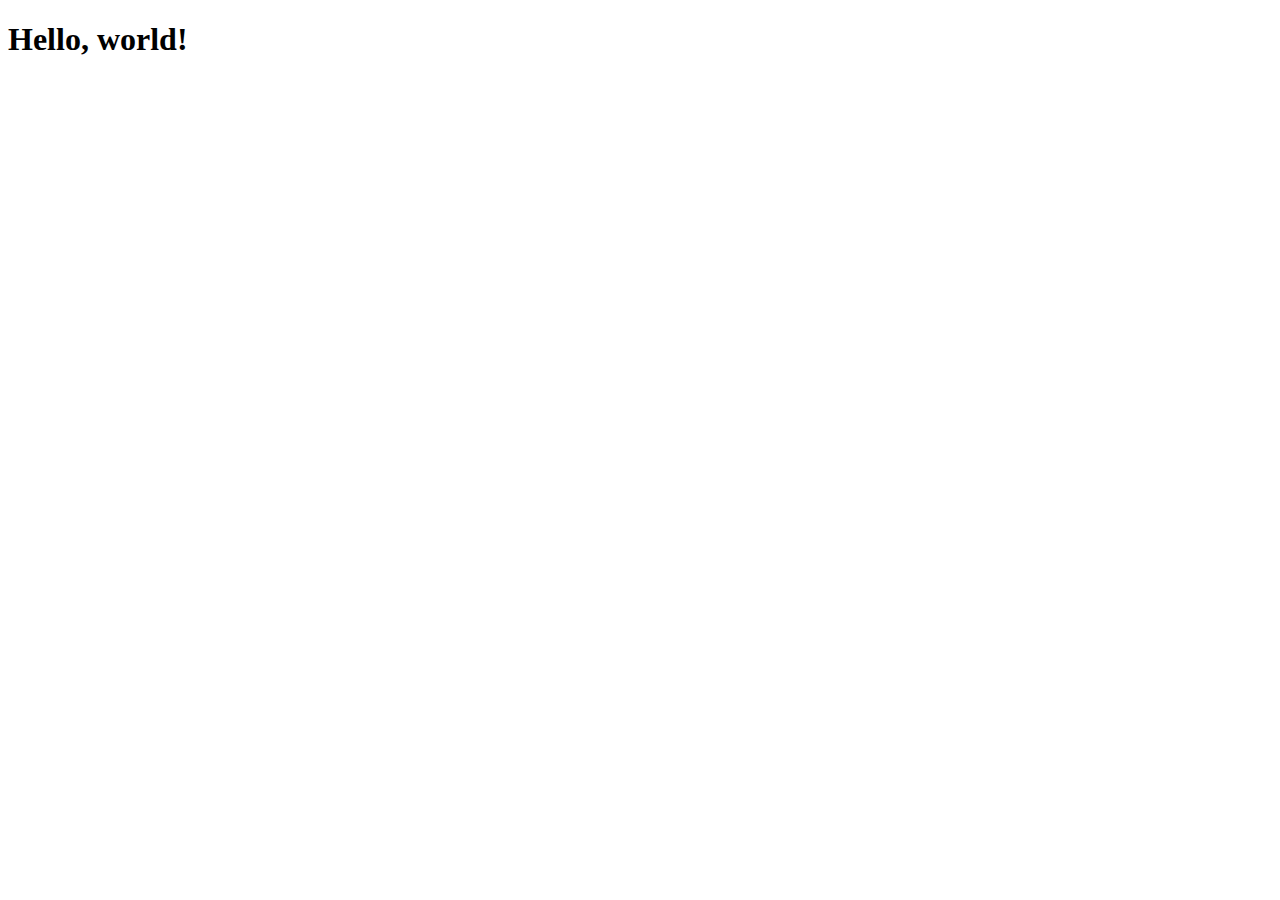
==== index.html @ f536367a "Add files via upload" ====
<!doctype html>
<html lang="en">
<head>
    <meta charset="utf-8">
    <meta name="viewport" content="width=device-width, initial-scale=1, shrink-to-fit-no">
    <link rel="stylesheet" href="style.css">
    <title>My Git training webSite</title>
</head>
<body>
    <h1>Hello, world!</h1>
    <script src="apps.js"></script>
</body>
<html>

</html>
---- style.css ----
/** 
*   This is a training file for GitHub
*/

.my-main {
    background-color: blueviolet;
}
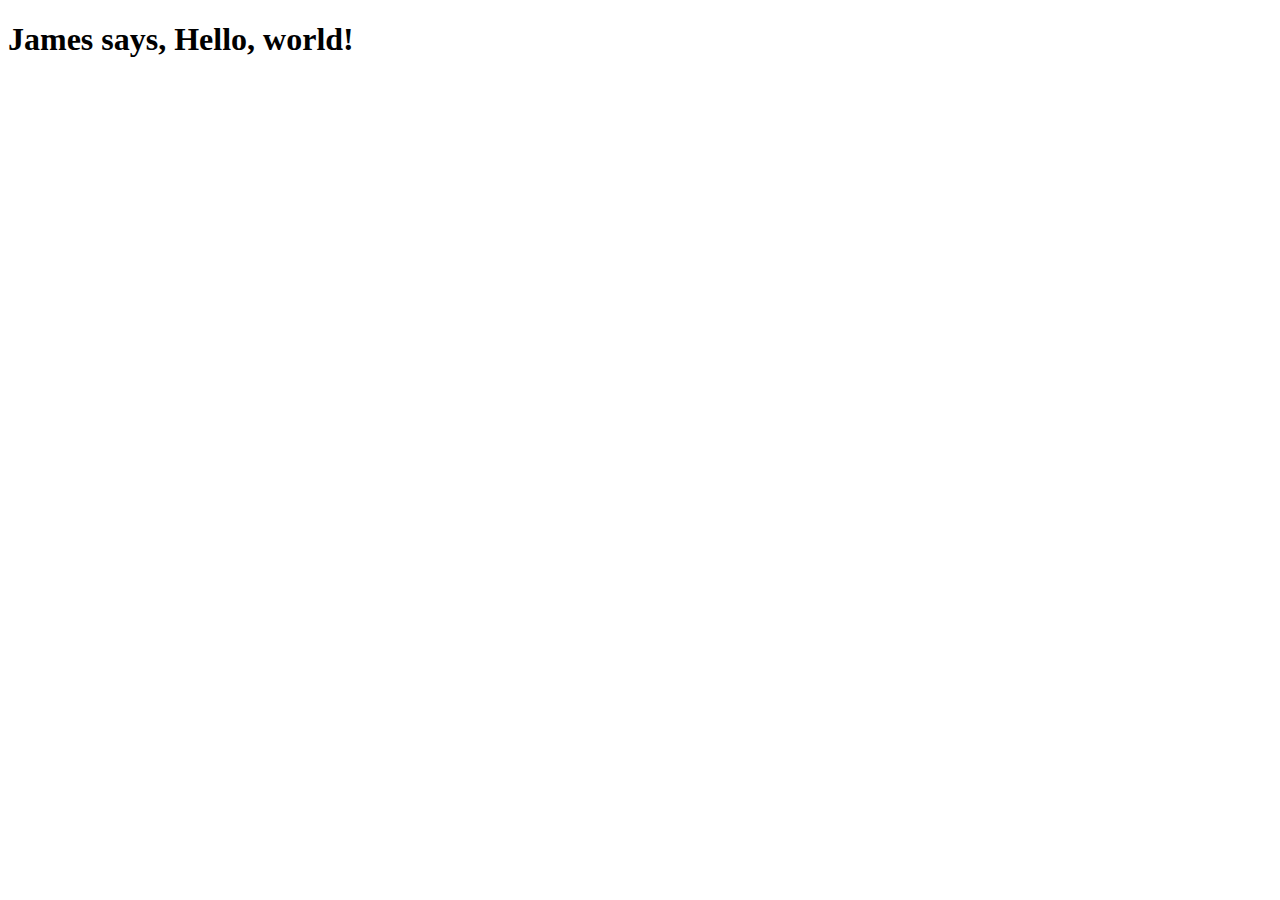
==== commit 656d0b2d: "Update index.html" ====
--- a/index.html
+++ b/index.html
@@ -7,9 +7,9 @@
     <title>My Git training webSite</title>
 </head>
 <body>
-    <h1>Hello, world!</h1>
+    <h1>James says, Hello, world!</h1>
     <script src="apps.js"></script>
 </body>
 <html>
 
-</html>+</html>
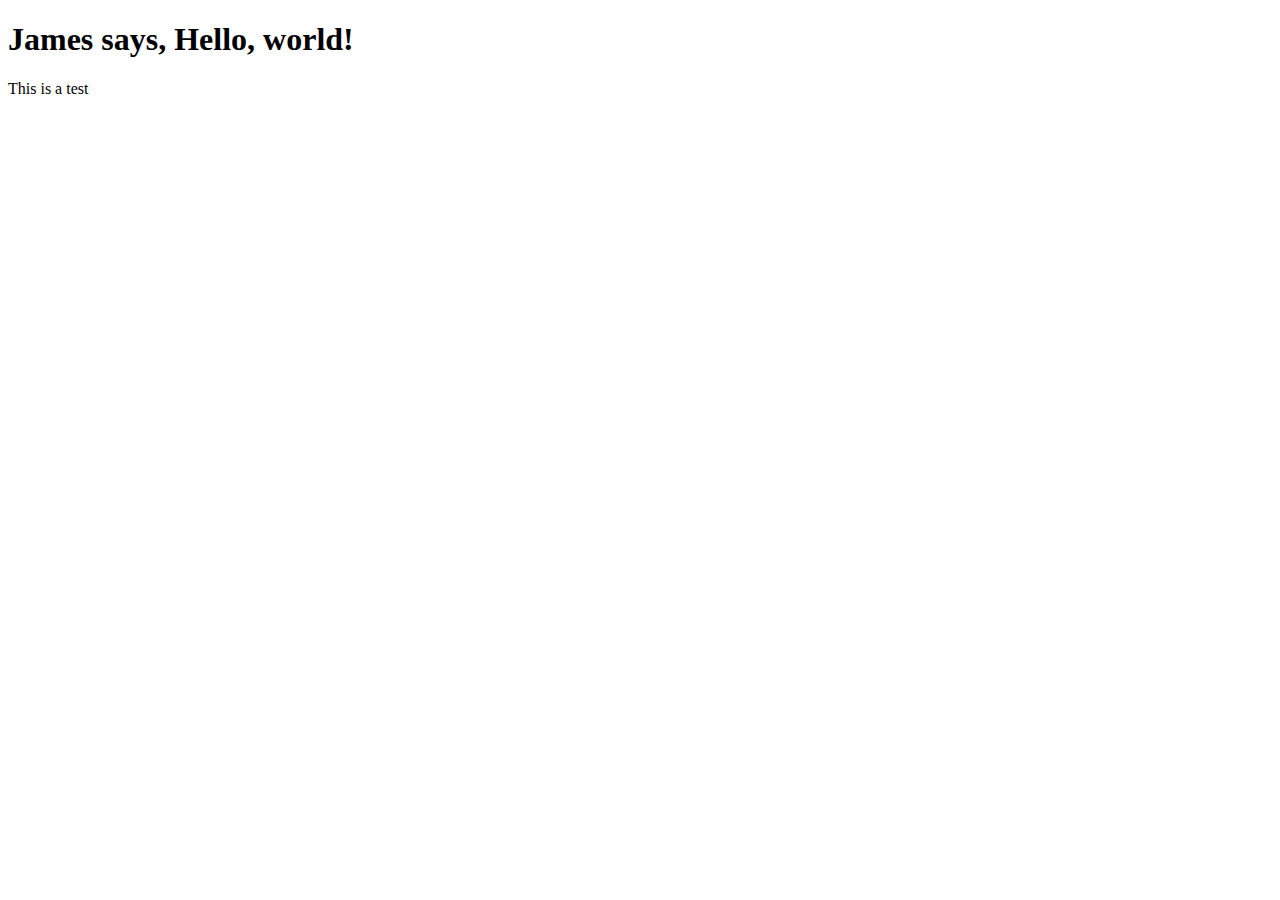
==== commit af4960bf: "new updates" ====
--- a/index.html
+++ b/index.html
@@ -8,6 +8,7 @@
 </head>
 <body>
     <h1>James says, Hello, world!</h1>
+    <p>This is a test</p>
     <script src="apps.js"></script>
 </body>
 <html>
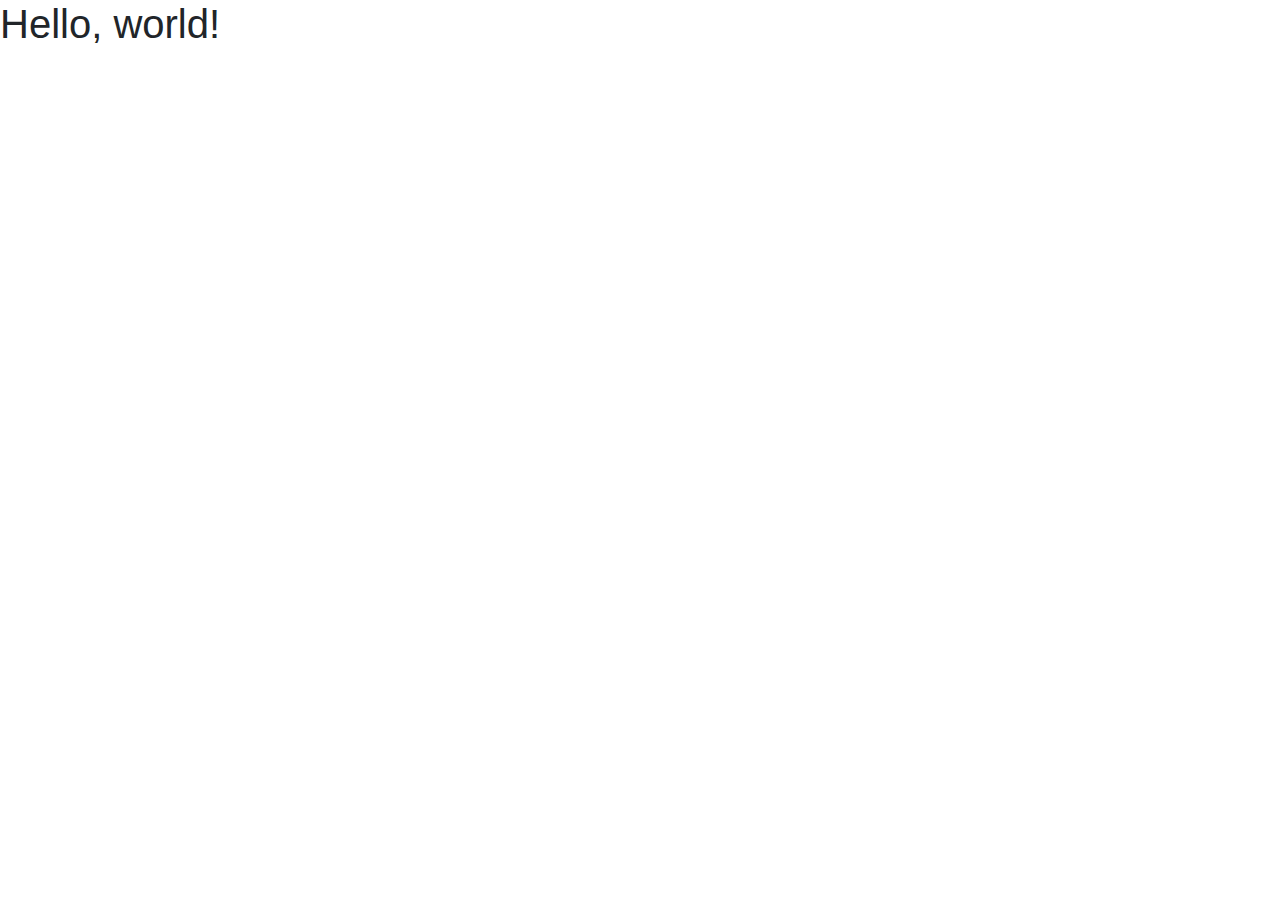
==== commit d0f4edad: "bootstrap 4" ====
--- a/index.html
+++ b/index.html
@@ -1,16 +1,22 @@
 <!doctype html>
 <html lang="en">
-<head>
+  <head>
+    <!-- Required meta tags -->
     <meta charset="utf-8">
-    <meta name="viewport" content="width=device-width, initial-scale=1, shrink-to-fit-no">
-    <link rel="stylesheet" href="style.css">
-    <title>My Git training webSite</title>
-</head>
-<body>
-    <h1>James says, Hello, world!</h1>
-    <p>This is a test</p>
-    <script src="apps.js"></script>
-</body>
-<html>
+    <meta name="viewport" content="width=device-width, initial-scale=1, shrink-to-fit=no">
 
-</html>
+    <!-- Bootstrap CSS -->
+    <link rel="stylesheet" href="https://stackpath.bootstrapcdn.com/bootstrap/4.4.1/css/bootstrap.min.css" integrity="sha384-Vkoo8x4CGsO3+Hhxv8T/Q5PaXtkKtu6ug5TOeNV6gBiFeWPGFN9MuhOf23Q9Ifjh" crossorigin="anonymous">
+
+    <title>Hello, world!</title>
+  </head>
+  <body>
+    <h1>Hello, world!</h1>
+
+    <!-- Optional JavaScript -->
+    <!-- jQuery first, then Popper.js, then Bootstrap JS -->
+    <script src="https://code.jquery.com/jquery-3.4.1.slim.min.js" integrity="sha384-J6qa4849blE2+poT4WnyKhv5vZF5SrPo0iEjwBvKU7imGFAV0wwj1yYfoRSJoZ+n" crossorigin="anonymous"></script>
+    <script src="https://cdn.jsdelivr.net/npm/popper.js@1.16.0/dist/umd/popper.min.js" integrity="sha384-Q6E9RHvbIyZFJoft+2mJbHaEWldlvI9IOYy5n3zV9zzTtmI3UksdQRVvoxMfooAo" crossorigin="anonymous"></script>
+    <script src="https://stackpath.bootstrapcdn.com/bootstrap/4.4.1/js/bootstrap.min.js" integrity="sha384-wfSDF2E50Y2D1uUdj0O3uMBJnjuUD4Ih7YwaYd1iqfktj0Uod8GCExl3Og8ifwB6" crossorigin="anonymous"></script>
+  </body>
+</html>